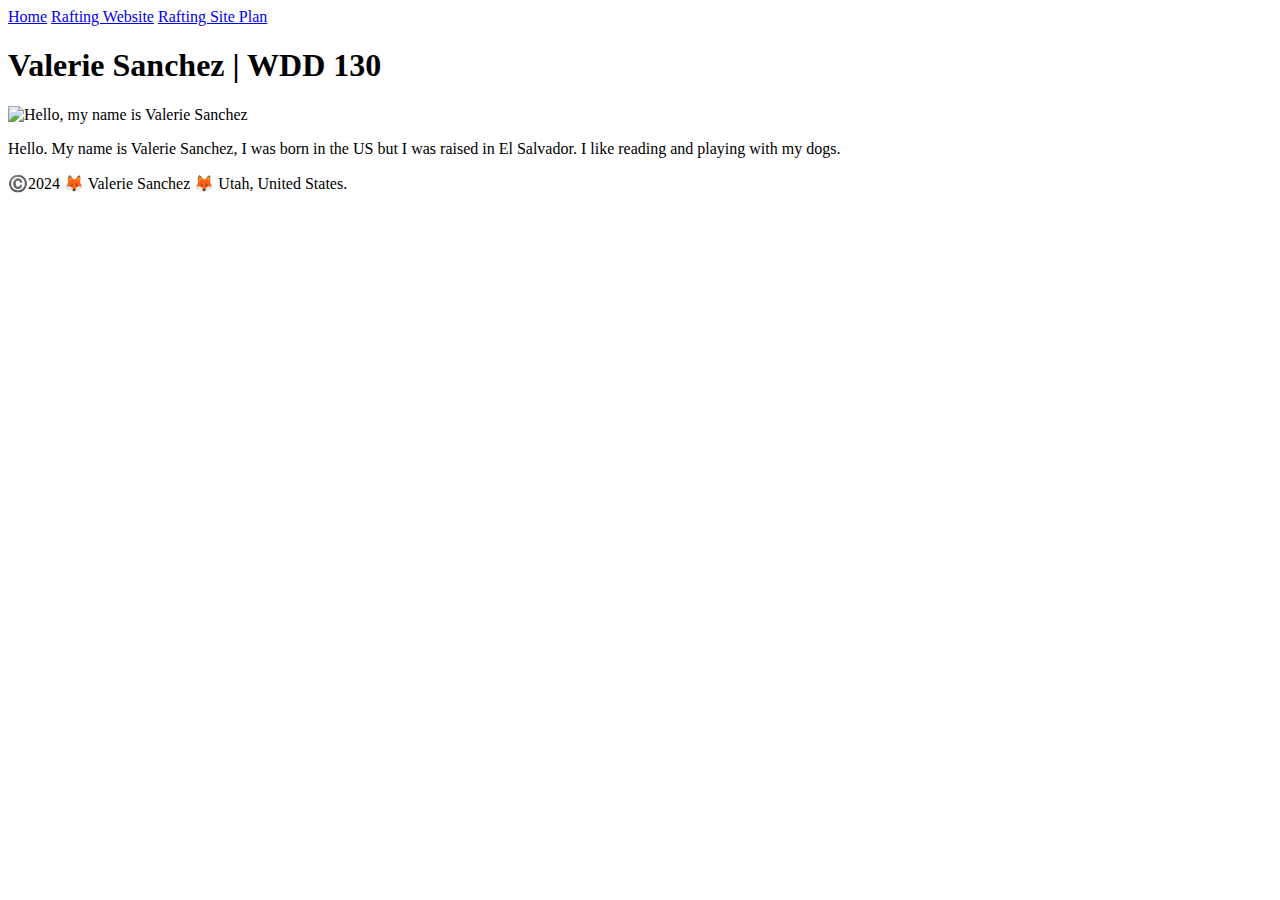
==== index.html @ f9c86c43 "first commit" ====
<!DOCTYPE html>
<html lang="en-US">
    <head>
        <meta charset="utf-8">
        <meta name="viewport" content="width=device-width,initial-scale=1.0">
        <title>Valerie Sanchez | WDD 130</title>
    </head>
    <body>
        <header>
            <nav>
                <a href="#">Home</a>
                <a href="wwr/">Rafting Website</a>
                <a href="wwr/site-plan-rafting.html">Rafting Site Plan</a>
            </nav>
        </header>
        <main>
            <h1>Valerie Sanchez | WDD 130</h1>
            <img src="images/profile.jpg" alt="Hello, my name is Valerie Sanchez" width="200">
            <p>Hello. My name is Valerie Sanchez, I was born in the US but I was raised in El Salvador. I like reading and playing with my dogs.</p>
        </main>
        <footer>
            <p>©️2024 🦊 Valerie Sanchez 🦊 Utah, United States.</p>
        </footer>
    </body>
</html>
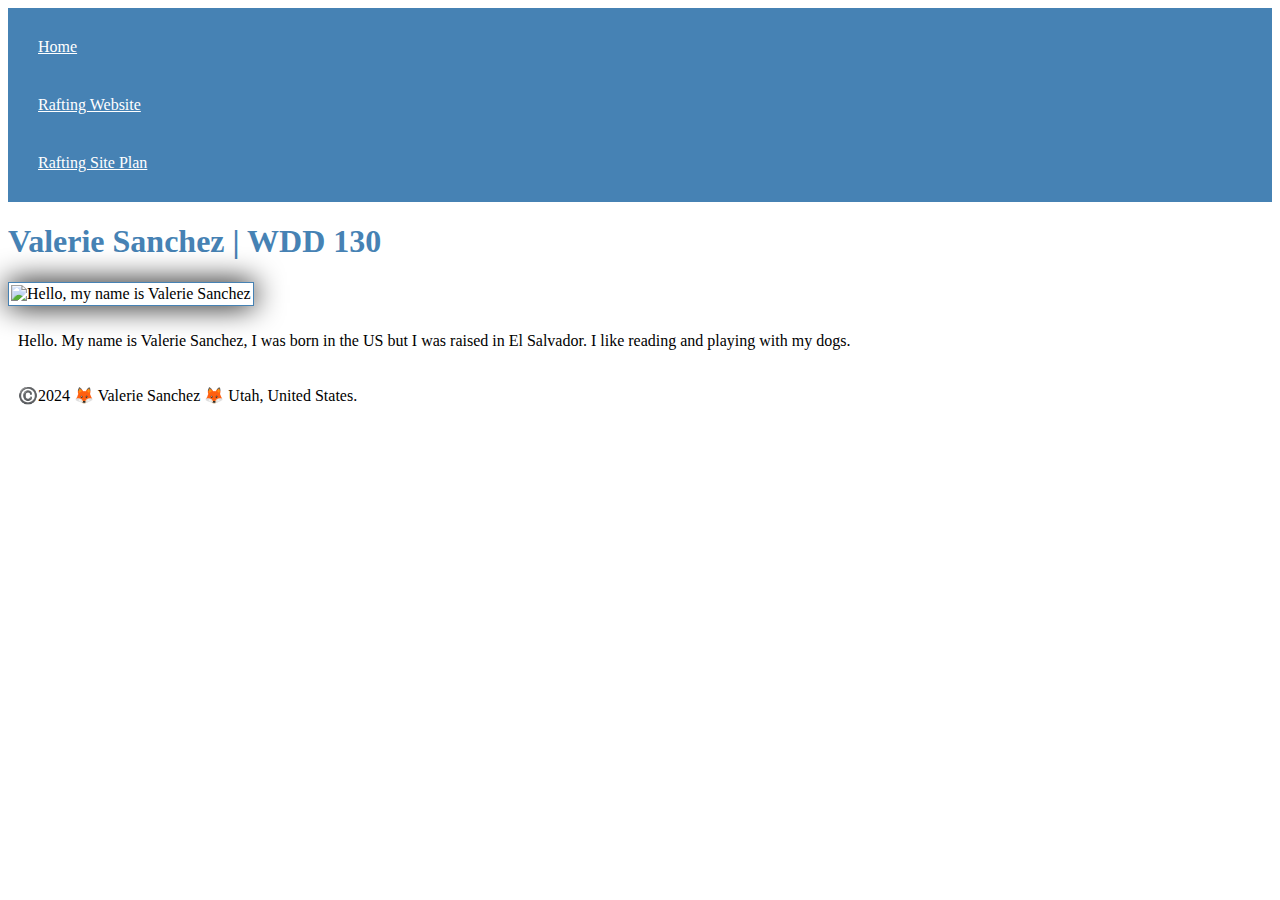
==== commit 4a71026b: "css" ====
--- a/index.html
+++ b/index.html
@@ -4,6 +4,7 @@
         <meta charset="utf-8">
         <meta name="viewport" content="width=device-width,initial-scale=1.0">
         <title>Valerie Sanchez | WDD 130</title>
+        <link rel="stylesheet" href="styles/styles.css">
     </head>
     <body>
         <header>
--- a/styles/styles.css
+++ b/styles/styles.css
@@ -0,0 +1,27 @@
+nav {
+    background-color: steelblue;
+    display: block;
+    padding: 10px;
+}
+
+nav a {
+    color: white;
+    display: block;
+    padding: 20px;
+}
+
+h1 {
+    color: steelblue;
+}
+
+img {
+    width: 150px;
+    height: auto;
+    border: 1px solid steelblue;
+    padding: 2px;
+    box-shadow: 0 0 30px;
+}
+
+p {
+    padding: 10px;
+}
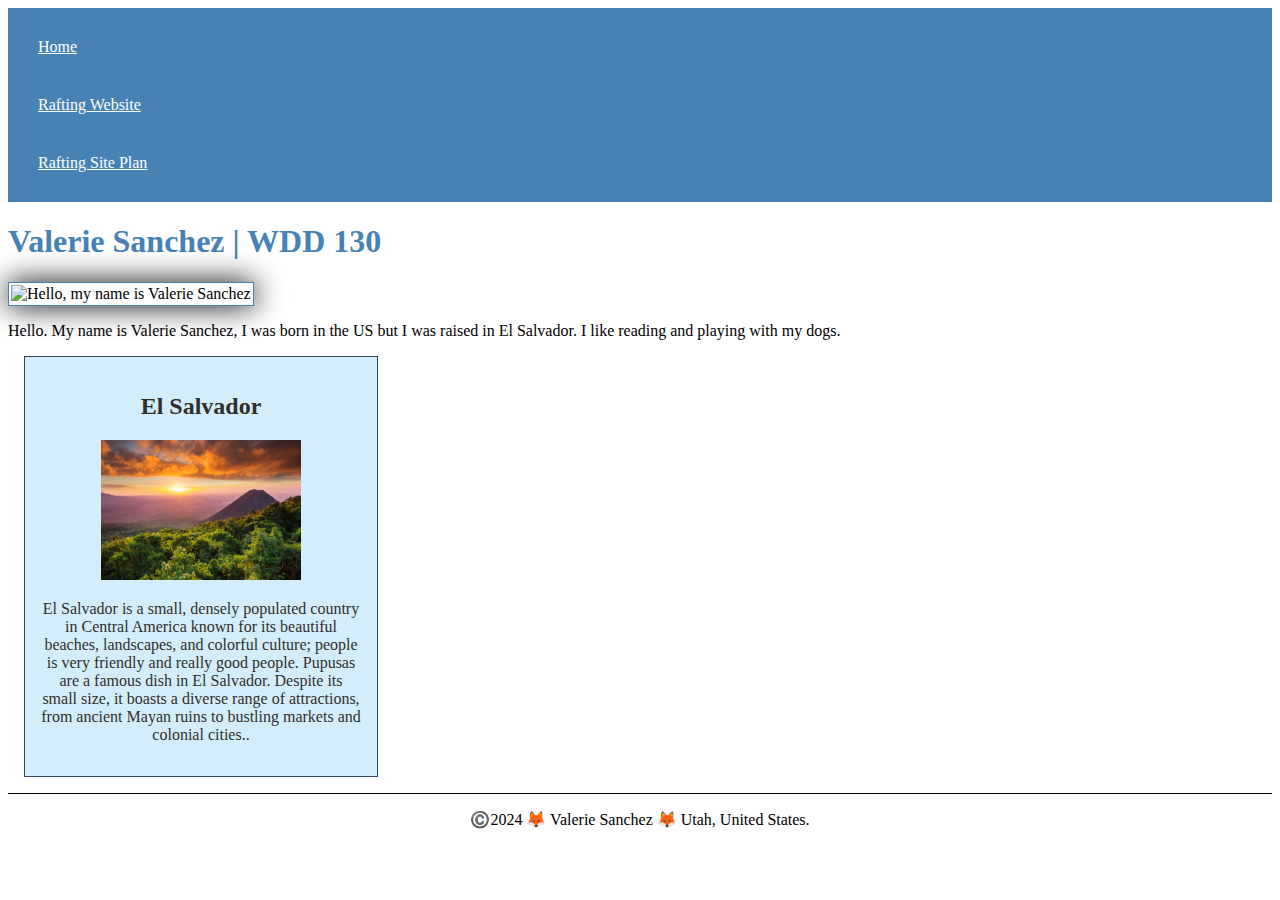
==== commit 2a2db1b3: "added assignment" ====
--- a/index.html
+++ b/index.html
@@ -4,6 +4,9 @@
         <meta charset="utf-8">
         <meta name="viewport" content="width=device-width,initial-scale=1.0">
         <title>Valerie Sanchez | WDD 130</title>
+        <meta name="description" content="Valerie Sanchez's WDD 130 home page">
+        <meta name="author" content="Valerie Sanchez">
+
         <link rel="stylesheet" href="styles/styles.css">
     </head>
     <body>
@@ -19,6 +22,11 @@
             <img src="images/profile.jpg" alt="Hello, my name is Valerie Sanchez" width="200">
             <p>Hello. My name is Valerie Sanchez, I was born in the US but I was raised in El Salvador. I like reading and playing with my dogs.</p>
         </main>
+        <aside>
+            <h2>El Salvador</h2>
+            <img src="images/elsalvador.jpg" alt="El Salvador volcano landscape">
+            <p>El Salvador is a small, densely populated country in Central America known for its beautiful beaches, landscapes, and colorful culture; people is very friendly and really good people. Pupusas are a famous dish in El Salvador. Despite its small size, it boasts a diverse range of attractions, from ancient Mayan ruins to bustling markets and colonial cities.. </p>
+        </aside>
         <footer>
             <p>©️2024 🦊 Valerie Sanchez 🦊 Utah, United States.</p>
         </footer>
--- a/styles/styles.css
+++ b/styles/styles.css
@@ -14,7 +14,7 @@
     color: steelblue;
 }
 
-img {
+main img {
     width: 150px;
     height: auto;
     border: 1px solid steelblue;
@@ -25,3 +25,32 @@
 p {
     padding: 10px;
 }
+
+main {
+    max-width: 840px;
+}
+
+aside {
+    width: 20rem;
+    margin: 1rem;
+    border: 1px solid rgb(50, 68, 100);
+    padding: 1rem;
+    background-color: #d3eefa;
+    color: #312e2e;
+    text-align: center;
+}
+
+aside img {
+    width: 200px;
+    height: auto;
+}
+
+p {
+    padding: 0;
+}
+
+footer {
+    margin-top: 1em;
+    border-top: 1px solid #000;
+    text-align: center;
+}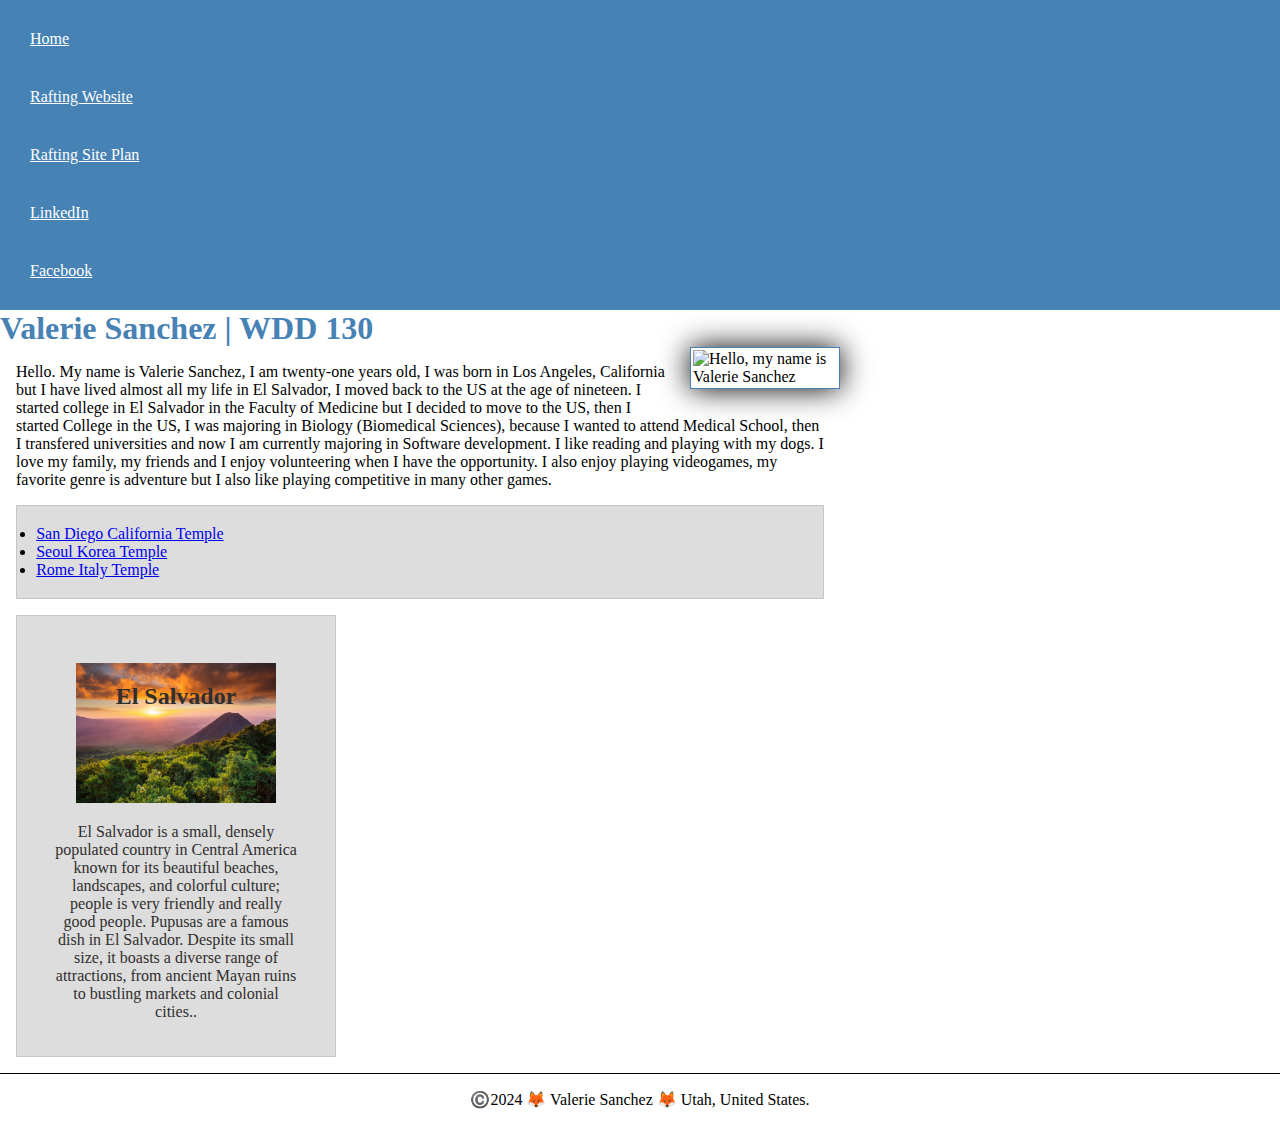
==== commit 127740a7: "Enhancement" ====
--- a/index.html
+++ b/index.html
@@ -4,7 +4,7 @@
         <meta charset="utf-8">
         <meta name="viewport" content="width=device-width,initial-scale=1.0">
         <title>Valerie Sanchez | WDD 130</title>
-        <meta name="description" content="Valerie Sanchez's WDD 130 home page">
+        <meta name="description" content="Valerie Sanchez's WDD 130 home page, information about Valerie Sanchez and short description of El Salvador. ">
         <meta name="author" content="Valerie Sanchez">
 
         <link rel="stylesheet" href="styles/styles.css">
@@ -15,14 +15,22 @@
                 <a href="#">Home</a>
                 <a href="wwr/">Rafting Website</a>
                 <a href="wwr/site-plan-rafting.html">Rafting Site Plan</a>
+                <a href="https://linkedin.com">LinkedIn</a>
+                <a href="https://facebook.com">Facebook</a>
             </nav>
         </header>
         <main>
             <h1>Valerie Sanchez | WDD 130</h1>
             <img src="images/profile.jpg" alt="Hello, my name is Valerie Sanchez" width="200">
-            <p>Hello. My name is Valerie Sanchez, I was born in the US but I was raised in El Salvador. I like reading and playing with my dogs.</p>
+            <p>Hello. My name is Valerie Sanchez, I am twenty-one years old, I was born in Los Angeles, California but I have lived almost all my life in El Salvador, I moved back to the US at the age of nineteen. I started college in El Salvador in the Faculty of Medicine but I decided to move to the US, then I started College in the US, I was majoring in Biology (Biomedical Sciences), because I wanted to attend Medical School, then I transfered universities and now I am currently majoring in Software development. I like reading and playing with my dogs. I love my family, my friends and I enjoy volunteering when I have the opportunity. I also enjoy playing videogames, my favorite genre is adventure but I also like playing competitive in many other games.</p>
+ 
+            <ul class="box">
+            <li><a href="https://www.churchofjesuschrist.org/temples/details/san-diego-california-temple?lang=eng" target="_blank">San Diego California Temple</a></li>
+            <li><a href="https://www.churchofjesuschrist.org/temples/details/seoul-korea-temple?lang=eng" target="_blank">Seoul Korea Temple</a></li>
+            <li><a href="https://www.churchofjesuschrist.org/temples/details/rome-italy-temple?lang=eng" target="_blank">Rome Italy Temple</a></li>
+        </ul>  
         </main>
-        <aside>
+        <aside class="box">
             <h2>El Salvador</h2>
             <img src="images/elsalvador.jpg" alt="El Salvador volcano landscape">
             <p>El Salvador is a small, densely populated country in Central America known for its beautiful beaches, landscapes, and colorful culture; people is very friendly and really good people. Pupusas are a famous dish in El Salvador. Despite its small size, it boasts a diverse range of attractions, from ancient Mayan ruins to bustling markets and colonial cities.. </p>
@@ -31,4 +39,5 @@
             <p>©️2024 🦊 Valerie Sanchez 🦊 Utah, United States.</p>
         </footer>
     </body>
+<!-- 03/08/2024 -->
 </html>--- a/styles/styles.css
+++ b/styles/styles.css
@@ -20,6 +20,8 @@
     border: 1px solid steelblue;
     padding: 2px;
     box-shadow: 0 0 30px;
+    float: right;
+    margin: 0 0 1rem 1rem;
 }
 
 p {
@@ -47,10 +49,33 @@
 
 p {
     padding: 0;
+    margin: 1rem;
 }
 
 footer {
     margin-top: 1em;
     border-top: 1px solid #000;
     text-align: center;
+}
+
+* {
+    margin: 0;
+    padding: 0;
+    box-sizing: border-box;
+}
+
+/* Class Selectors */
+
+.box {
+    margin: 1rem;
+    border: 1px solid rgba(0, 0, 0, 0.1);
+    padding: 1.2rem;
+    background-color: #ddd;
+    
+}
+
+aside h2 {
+    position: relative;
+    top: 47px;
+    left: 0px;
 }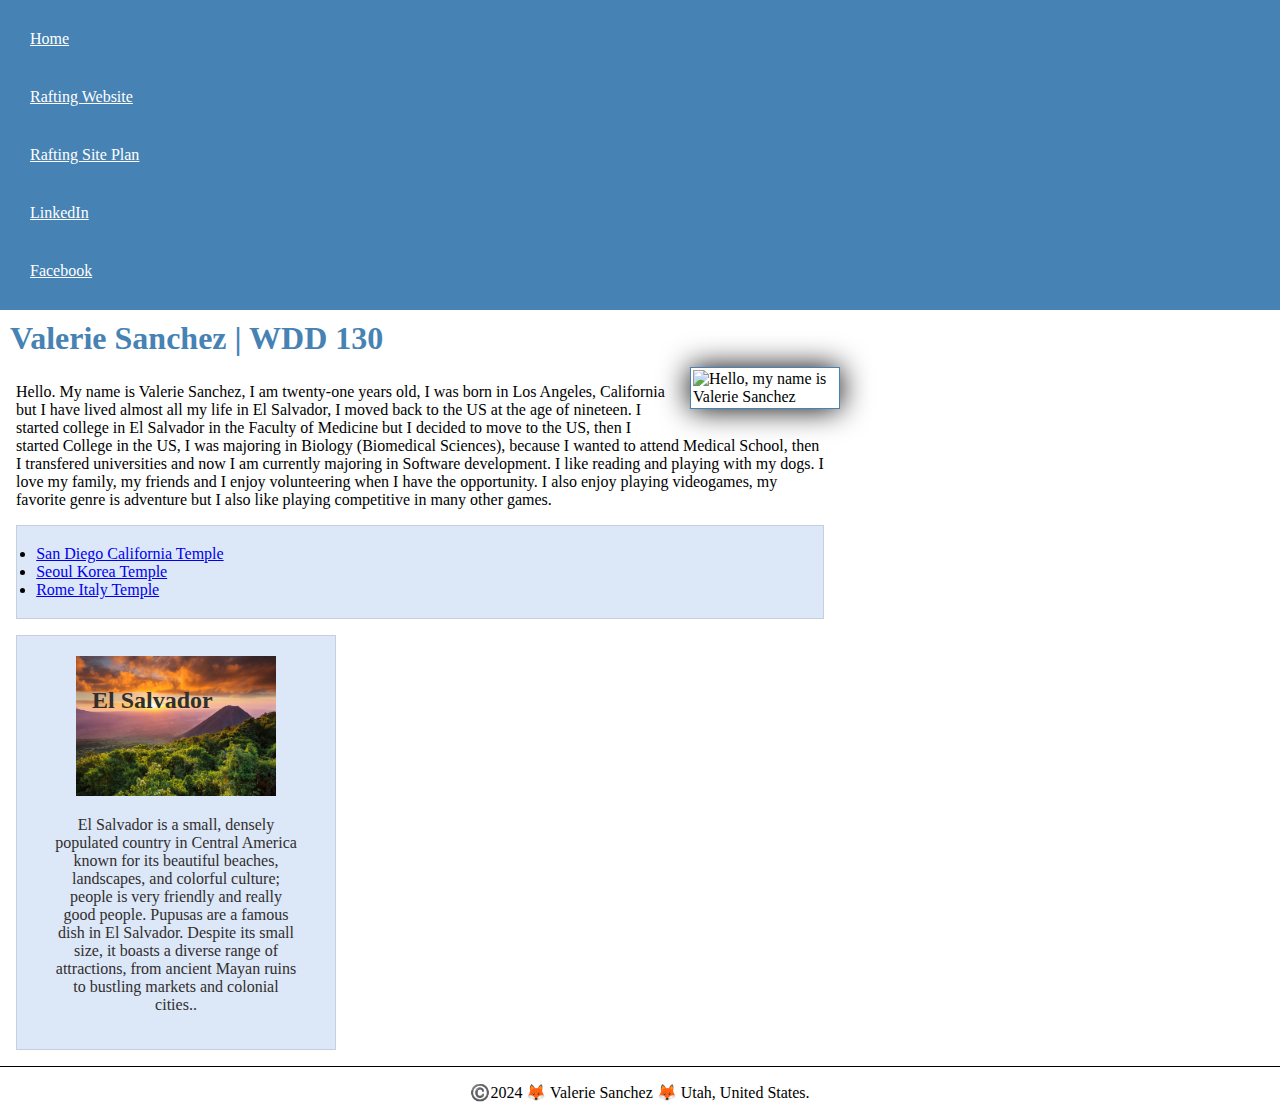
==== commit df4a71f7: "nav correction" ====
--- a/index.html
+++ b/index.html
@@ -15,8 +15,8 @@
                 <a href="#">Home</a>
                 <a href="wwr/">Rafting Website</a>
                 <a href="wwr/site-plan-rafting.html">Rafting Site Plan</a>
-                <a href="https://linkedin.com">LinkedIn</a>
-                <a href="https://facebook.com">Facebook</a>
+                <a href="https://linkedin.com" target="_blank">LinkedIn</a>
+                <a href="https://facebook.com" target="_blank">Facebook</a>
             </nav>
         </header>
         <main>
--- a/styles/styles.css
+++ b/styles/styles.css
@@ -12,6 +12,7 @@
 
 h1 {
     color: steelblue;
+    padding: 10px;
 }
 
 main img {
@@ -40,6 +41,7 @@
     background-color: #d3eefa;
     color: #312e2e;
     text-align: center;
+    position: relative;
 }
 
 aside img {
@@ -70,12 +72,12 @@
     margin: 1rem;
     border: 1px solid rgba(0, 0, 0, 0.1);
     padding: 1.2rem;
-    background-color: #ddd;
+    background-color: #dce7f7;
     
 }
 
 aside h2 {
-    position: relative;
-    top: 47px;
-    left: 0px;
+    position: absolute;
+    top: 51px;
+    left: 75px;
 }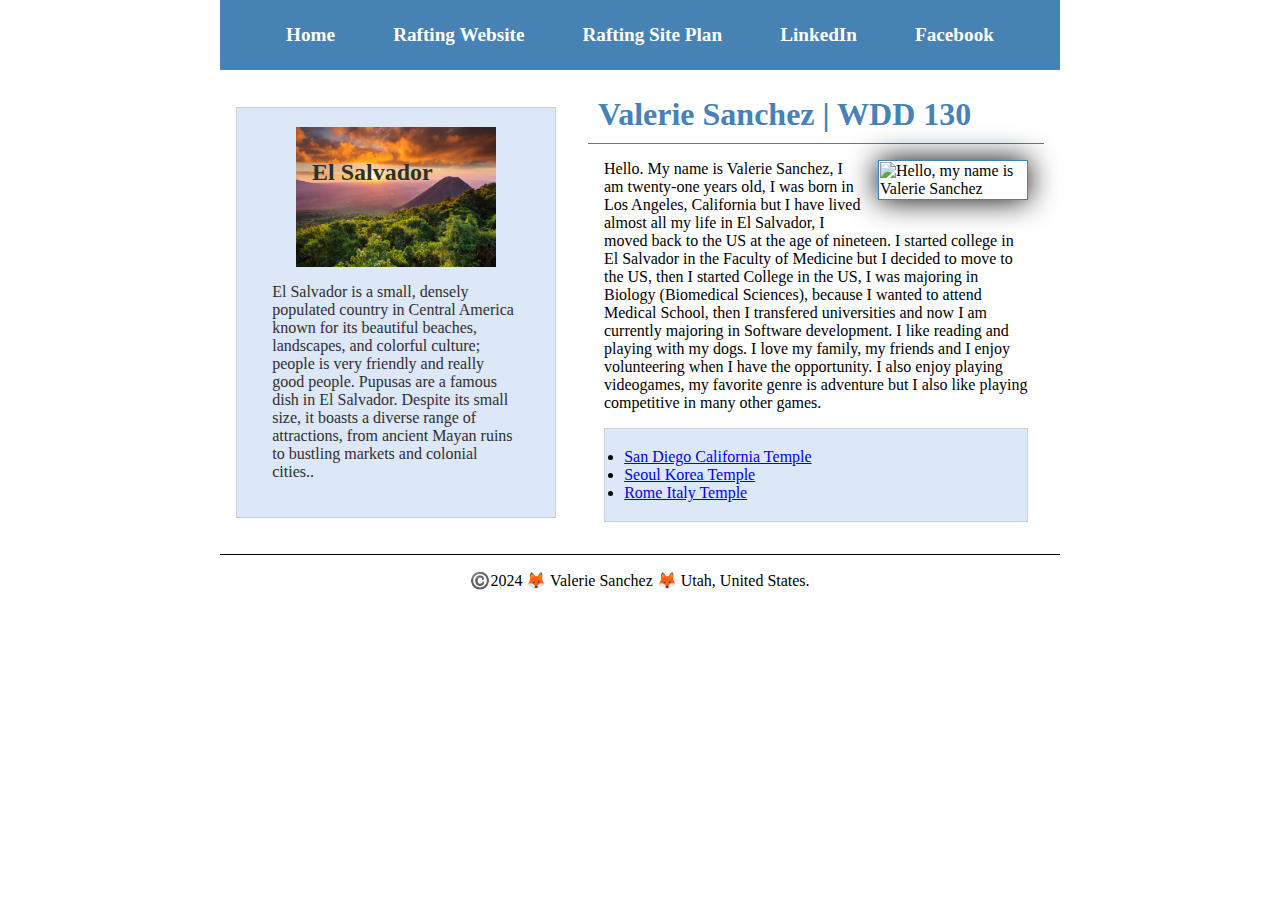
==== commit 280c1a60: "Course Home Layout Update" ====
--- a/index.html
+++ b/index.html
@@ -19,9 +19,11 @@
                 <a href="https://facebook.com" target="_blank">Facebook</a>
             </nav>
         </header>
+
+        <div class="grid">
         <main>
             <h1>Valerie Sanchez | WDD 130</h1>
-            <img src="images/profile.jpg" alt="Hello, my name is Valerie Sanchez" width="200">
+            <img src="images/profile.jpg" alt="Hello, my name is Valerie Sanchez">
             <p>Hello. My name is Valerie Sanchez, I am twenty-one years old, I was born in Los Angeles, California but I have lived almost all my life in El Salvador, I moved back to the US at the age of nineteen. I started college in El Salvador in the Faculty of Medicine but I decided to move to the US, then I started College in the US, I was majoring in Biology (Biomedical Sciences), because I wanted to attend Medical School, then I transfered universities and now I am currently majoring in Software development. I like reading and playing with my dogs. I love my family, my friends and I enjoy volunteering when I have the opportunity. I also enjoy playing videogames, my favorite genre is adventure but I also like playing competitive in many other games.</p>
  
             <ul class="box">
@@ -35,6 +37,8 @@
             <img src="images/elsalvador.jpg" alt="El Salvador volcano landscape">
             <p>El Salvador is a small, densely populated country in Central America known for its beautiful beaches, landscapes, and colorful culture; people is very friendly and really good people. Pupusas are a famous dish in El Salvador. Despite its small size, it boasts a diverse range of attractions, from ancient Mayan ruins to bustling markets and colonial cities.. </p>
         </aside>
+        </div>
+
         <footer>
             <p>©️2024 🦊 Valerie Sanchez 🦊 Utah, United States.</p>
         </footer>
--- a/styles/styles.css
+++ b/styles/styles.css
@@ -1,28 +1,36 @@
 nav {
     background-color: steelblue;
-    display: block;
-    padding: 10px;
+    display: flex;
+    padding: 1rem;
+    justify-content: space-evenly;
+    align-items: center;
 }
 
 nav a {
     color: white;
     display: block;
-    padding: 20px;
+    padding: 0.5rem;
+    text-decoration: none;
+    font-size: 1.2rem;
+    font-weight: 700;
+    color: #fff;
 }
 
 h1 {
     color: steelblue;
     padding: 10px;
+    border-bottom: 1px solid steelblue;
 }
 
 main img {
     width: 150px;
     height: auto;
     border: 1px solid steelblue;
-    padding: 2px;
+    padding: 1px;
     box-shadow: 0 0 30px;
     float: right;
-    margin: 0 0 1rem 1rem;
+    margin: 1rem;
+    
 }
 
 p {
@@ -30,7 +38,8 @@
 }
 
 main {
-    max-width: 840px;
+    grid-column: 2;
+    margin: 1rem;
 }
 
 aside {
@@ -40,13 +49,17 @@
     padding: 1rem;
     background-color: #d3eefa;
     color: #312e2e;
-    text-align: center;
     position: relative;
+    grid-column: 1/2;
+    grid-row: 1/2;
+    
 }
 
 aside img {
     width: 200px;
     height: auto;
+    display:block;
+    margin:auto;
 }
 
 p {
@@ -80,4 +93,15 @@
     position: absolute;
     top: 51px;
     left: 75px;
-}+}
+
+header, .grid, footer {
+    max-width: 840px;
+    margin: 0 auto;
+}
+
+.grid {
+    display: grid;
+    align-items: center;
+}
+
